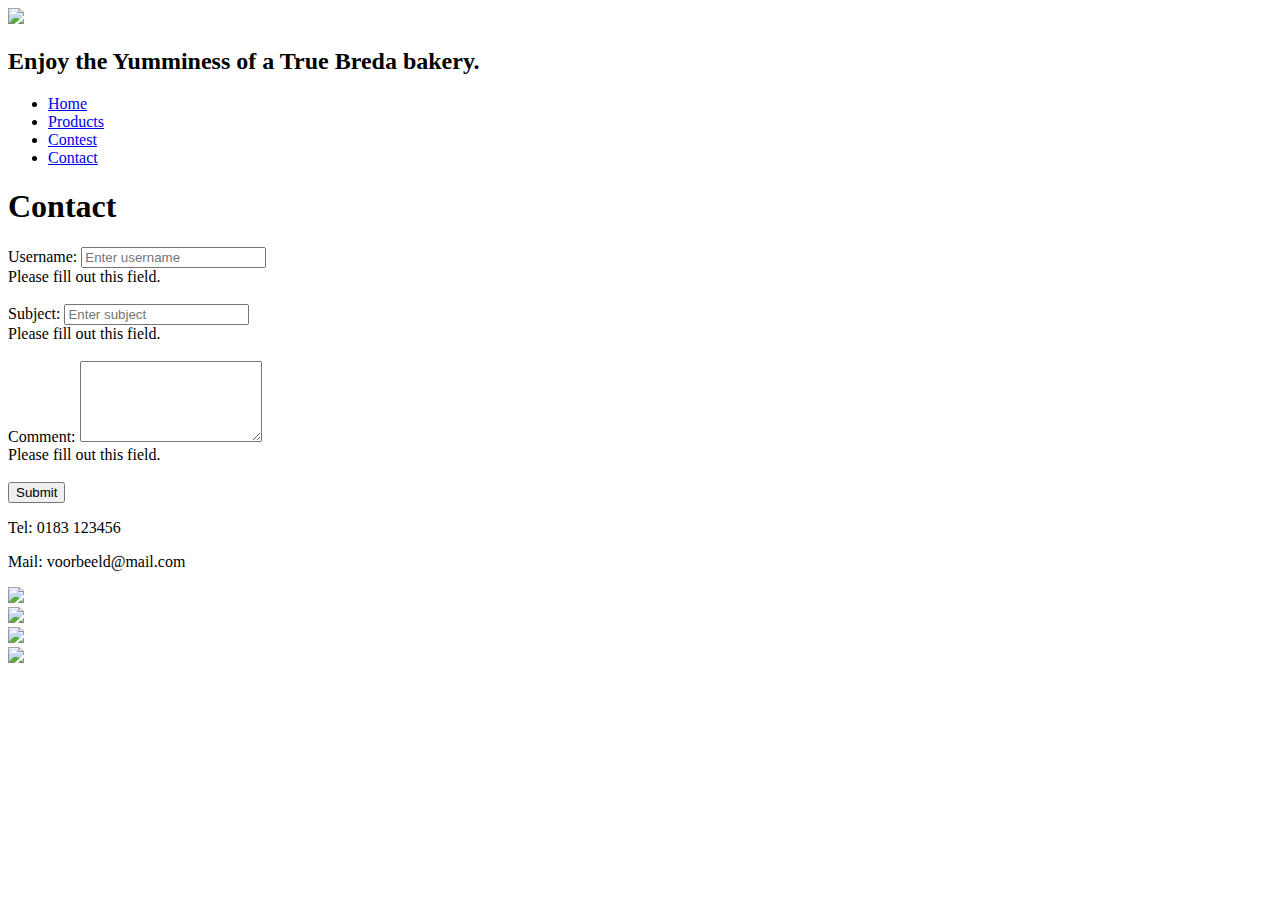
==== contact.html @ f378bdd7 "Update contact.html" ====
<!DOCTYPE html>
<head lang="en">
    
       <!-- Global site tag (gtag.js) - Google Analytics -->
<script async src="https://www.googletagmanager.com/gtag/js?id=G-LJ627HW84Y"></script>
<script>
  window.dataLayer = window.dataLayer || [];
  function gtag(){dataLayer.push(arguments);}
  gtag('js', new Date());

  gtag('config', 'G-LJ627HW84Y');
</script>
    
    <title>Breda Bread</title>
    
    <meta charset="utf-8"/>
    <meta name="viewport" content="width=device-width, initial-scale=1">
    
    <link rel="stylesheet" type="text/css" media="all" href="css/style.css">
    
    <link href="https://cdn.jsdelivr.net/npm/bootstrap@5.0.0-beta1/dist/css/bootstrap.min.css" rel="stylesheet" integrity="sha384-giJF6kkoqNQ00vy+HMDP7azOuL0xtbfIcaT9wjKHr8RbDVddVHyTfAAsrekwKmP1" crossorigin="anonymous">
    <script src="https://cdn.jsdelivr.net/npm/bootstrap@5.0.0-beta1/dist/js/bootstrap.bundle.min.js" integrity="sha384-ygbV9kiqUc6oa4msXn9868pTtWMgiQaeYH7/t7LECLbyPA2x65Kgf80OJFdroafW" crossorigin="anonymous"></script>
    
    <style>
        @import url('https://fonts.googleapis.com/css2?family=Roboto+Slab:wght@700&display=swap');
    </style>
</head>

<body>
    <header class="container-fluid">
        <img src="img/logo.png" width="250px" class="mx-auto d-block">
        <h2 class="text-center">Enjoy the Yumminess of a True Breda bakery.</h2>
    </header>
    
    <nav class="container-fluid">
        <ul class="nav justify-content-center">
            <li class="nav-item">
                <a class="nav-link" href="index.html">Home</a>
            </li>
            <li class="nav-item">
                <a class="nav-link" href="products.html">Products</a>
            </li>
            <li class="nav-item">
                <a class="nav-link" href="contest.html">Contest</a>
            </li>
            <li class="nav-item">
                <a class="nav-link" href="contact.html">Contact</a>
            </li>
        </ul>
    </nav>
    
    
    
    
    
    
    <div class="container">
        <h1 class="text-center m-5">Contact</h1>
        
        <div class="row">
            <div class="col-lg-3"></div>
            <div class="col-lg-6">
                <form class="was-validated">
                     <div class="form-group">
                         <label for="uname">Username:</label>
                         <input type="text" class="form-control" id="uname" placeholder="Enter username" name="uname" required>
                         <div class="invalid-feedback">Please fill out this field.</div>
                         <br>
                     </div>
                     <div class="form-group">
                         <label for="sub">Subject:</label>
                         <input type="text" class="form-control" id="sub" placeholder="Enter subject" name="sbjct" required>
                         <div class="invalid-feedback">Please fill out this field.</div>
                         <br>
                     </div>
                     <div class="form-group">
                         <label for="comment">Comment:</label>
                         <textarea class="form-control" rows="5" id="comment" name="text" required></textarea>
                         <div class="invalid-feedback">Please fill out this field.</div>
                         <br>
                     </div>
                     <button type="submit" class="btn-lg btn-danger">Submit</button>
                </form>
            </div>
            <div class="col-lg-3"></div>
        </div>
    </div>
    
    
    <footer class="container-fluid mt-5">
        <div class="container pt-3 pb-3">
            <div class="row d-flex align-items-center">
                <div class="col-3">
                    <p>Tel: 0183 123456</p>
                    <p>Mail: voorbeeld@mail.com</p>
                </div>
                <div class="col-6">
                    <img src="img/logo.png" width="100px" class="mx-auto d-block">
                </div>
                <div class="col-1">
                    <a href="https://facebook.com/" target="_blank"><img src="img/socialicons/facebook.png" width="40px" class="socialicons"></a>
                </div>
                <div class="col-1">
                    <a href="https://linkedin.com/" target="_blank"><img src="img/socialicons/linkedin.png" width="40px" class="socialicons"></a>
                </div>
                <div class="col-1">
                    <a href="https://instagram.com/" target="_blank"><img src="img/socialicons/instagram.png" width="40px" class="socialicons"></a>
                </div>
            </div>
        </div>
    </footer>
</body>
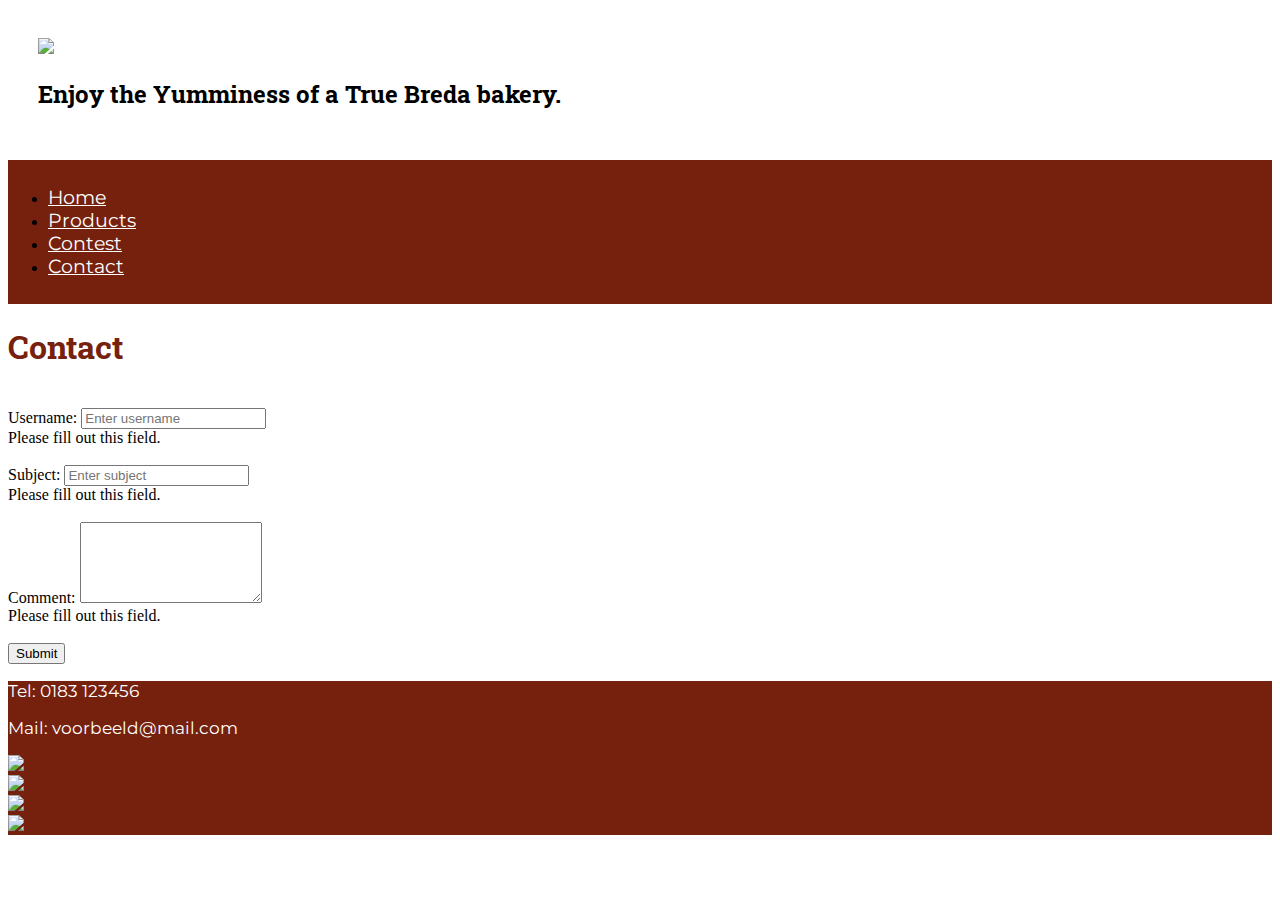
==== commit 83b4df24: "Update contact.html" ====
--- a/contact.html
+++ b/contact.html
@@ -23,6 +23,9 @@
     
     <style>
         @import url('https://fonts.googleapis.com/css2?family=Roboto+Slab:wght@700&display=swap');
+    </style>
+     <style>
+        @import url('https://fonts.googleapis.com/css2?family=Montserrat&display=swap');
     </style>
 </head>
 
--- a/css/style.css
+++ b/css/style.css
@@ -0,0 +1,52 @@
+/* TEXT */
+h1 {
+    font-family: 'Roboto Slab', serif;
+    color: #76210d;
+    background: url(../img/squiggly_line.png) no-repeat center bottom;
+    padding-bottom: 18px;
+}
+h2 {
+    font-family: 'Roboto Slab', serif;
+}
+
+
+/* HEADER */
+header {
+    padding: 30px;
+    background: url(../img/BackgroundImage4.jpg) bottom center no-repeat;
+    background-size: cover;
+}
+
+/* NAVIGATION */
+nav {
+    background-color: #76210d;
+    padding: 10px 0px;
+    margin-bottom: 20px;
+}
+.nav-link {
+    color: white;
+    font-family: 'Montserrat', sans-serif;
+    font-size: 19px;
+}
+.nav-link:hover {
+    color: red;
+}
+
+p {
+    font-size: 17px;
+    font-family: 'Montserrat', sans-serif;
+}
+
+/* FOOTER */
+footer {
+    background: #76210d;
+    color: white;
+}
+.socialicons {
+    opacity: 1;
+}
+.socialicons:hover {
+    opacity: .6;
+}
+
+
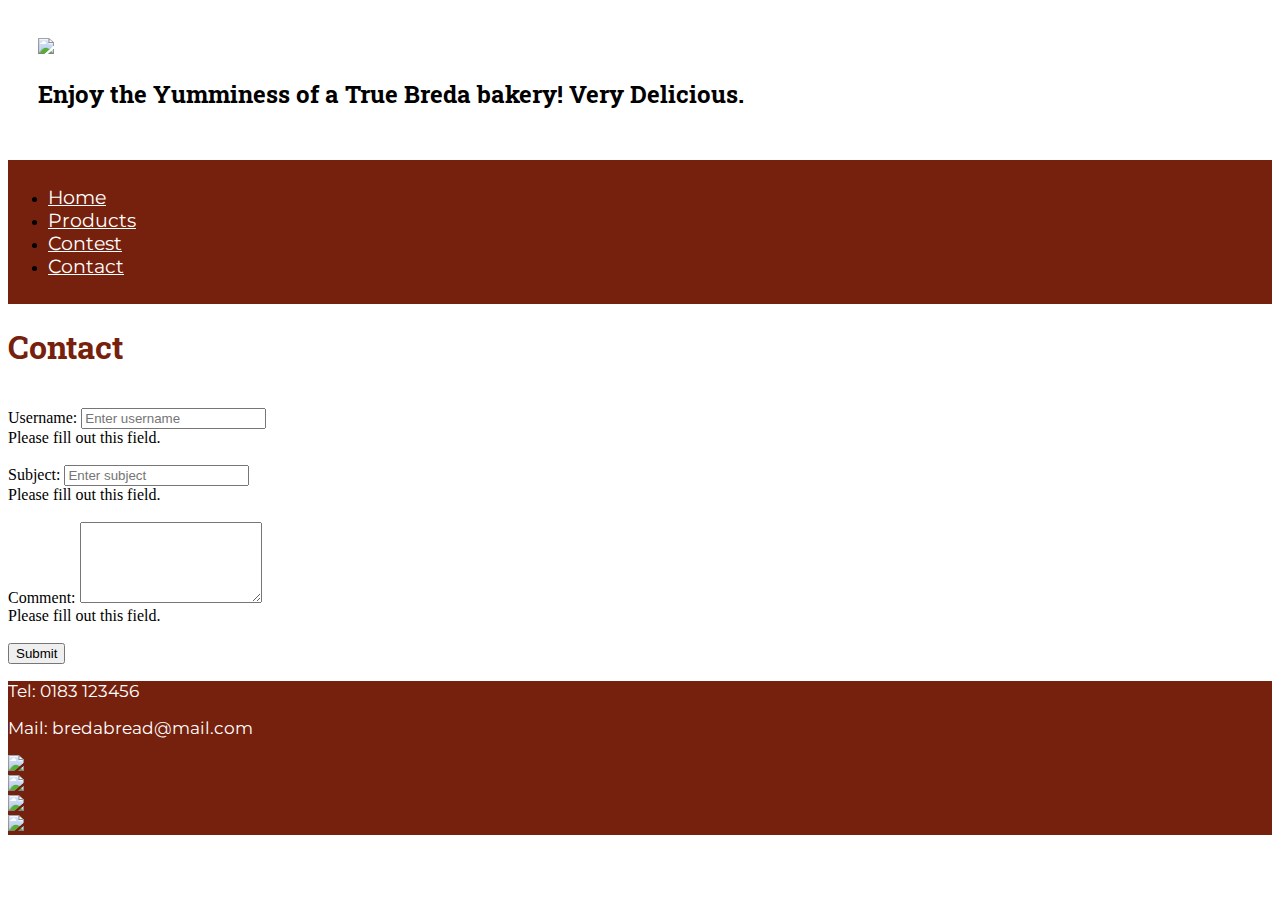
==== commit d8364b0d: "Update contact.html" ====
--- a/contact.html
+++ b/contact.html
@@ -32,7 +32,7 @@
 <body>
     <header class="container-fluid">
         <img src="img/logo.png" width="250px" class="mx-auto d-block">
-        <h2 class="text-center">Enjoy the Yumminess of a True Breda bakery.</h2>
+        <h2 class="text-center">Enjoy the Yumminess of a True Breda bakery! Very Delicious.</h2>
     </header>
     
     <nav class="container-fluid">
@@ -95,7 +95,7 @@
             <div class="row d-flex align-items-center">
                 <div class="col-3">
                     <p>Tel: 0183 123456</p>
-                    <p>Mail: voorbeeld@mail.com</p>
+                    <p>Mail: bredabread@mail.com</p>
                 </div>
                 <div class="col-6">
                     <img src="img/logo.png" width="100px" class="mx-auto d-block">
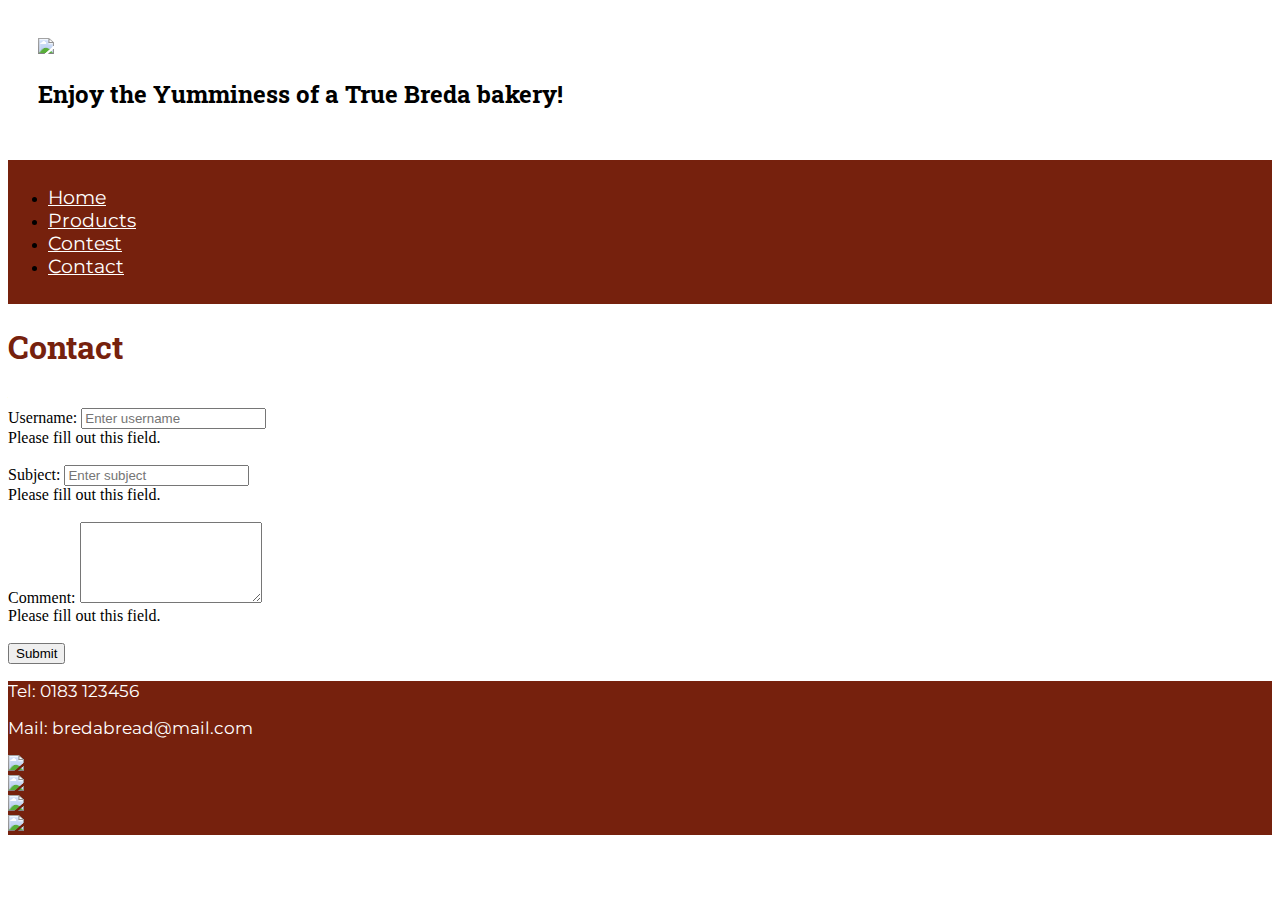
==== commit 9998b9bd: "Update contact.html" ====
--- a/contact.html
+++ b/contact.html
@@ -32,7 +32,7 @@
 <body>
     <header class="container-fluid">
         <img src="img/logo.png" width="250px" class="mx-auto d-block">
-        <h2 class="text-center">Enjoy the Yumminess of a True Breda bakery! Very Delicious.</h2>
+        <h2 class="text-center">Enjoy the Yumminess of a True Breda bakery!</h2>
     </header>
     
     <nav class="container-fluid">
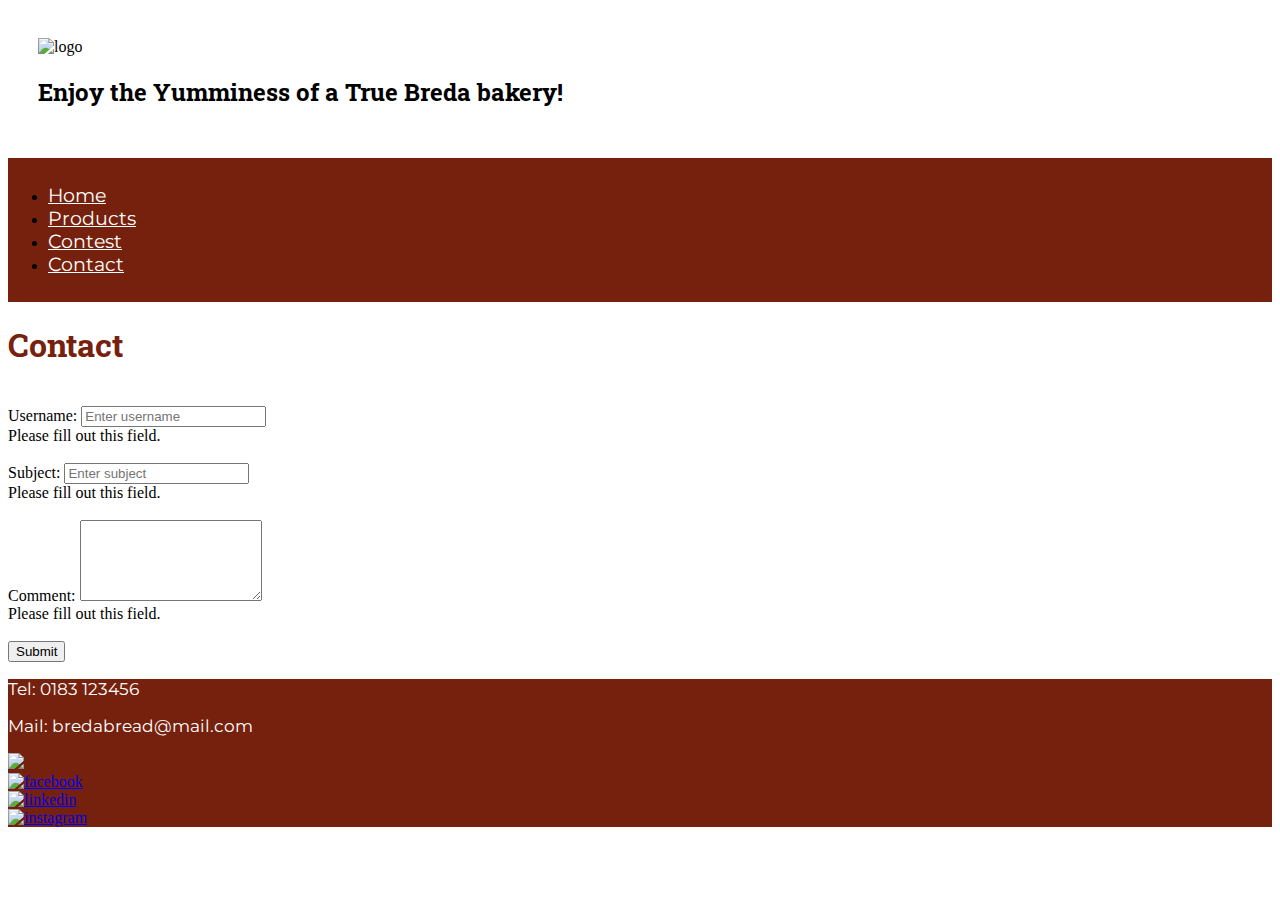
==== commit f06b6a12: "Added alt to img's" ====
--- a/contact.html
+++ b/contact.html
@@ -31,7 +31,7 @@
 
 <body>
     <header class="container-fluid">
-        <img src="img/logo.png" width="250px" class="mx-auto d-block">
+        <img src="img/logo.png" alt="logo" width="250px" class="mx-auto d-block">
         <h2 class="text-center">Enjoy the Yumminess of a True Breda bakery!</h2>
     </header>
     
@@ -101,13 +101,13 @@
                     <img src="img/logo.png" width="100px" class="mx-auto d-block">
                 </div>
                 <div class="col-1">
-                    <a href="https://facebook.com/" target="_blank"><img src="img/socialicons/facebook.png" width="40px" class="socialicons"></a>
+                    <a href="https://facebook.com/" target="_blank"><img src="img/socialicons/facebook.png" alt="facebook" width="40px" class="socialicons"></a>
                 </div>
                 <div class="col-1">
-                    <a href="https://linkedin.com/" target="_blank"><img src="img/socialicons/linkedin.png" width="40px" class="socialicons"></a>
+                    <a href="https://linkedin.com/" target="_blank"><img src="img/socialicons/linkedin.png" alt="linkedin" width="40px" class="socialicons"></a>
                 </div>
                 <div class="col-1">
-                    <a href="https://instagram.com/" target="_blank"><img src="img/socialicons/instagram.png" width="40px" class="socialicons"></a>
+                    <a href="https://instagram.com/" target="_blank"><img src="img/socialicons/instagram.png" alt="instagram" width="40px" class="socialicons"></a>
                 </div>
             </div>
         </div>
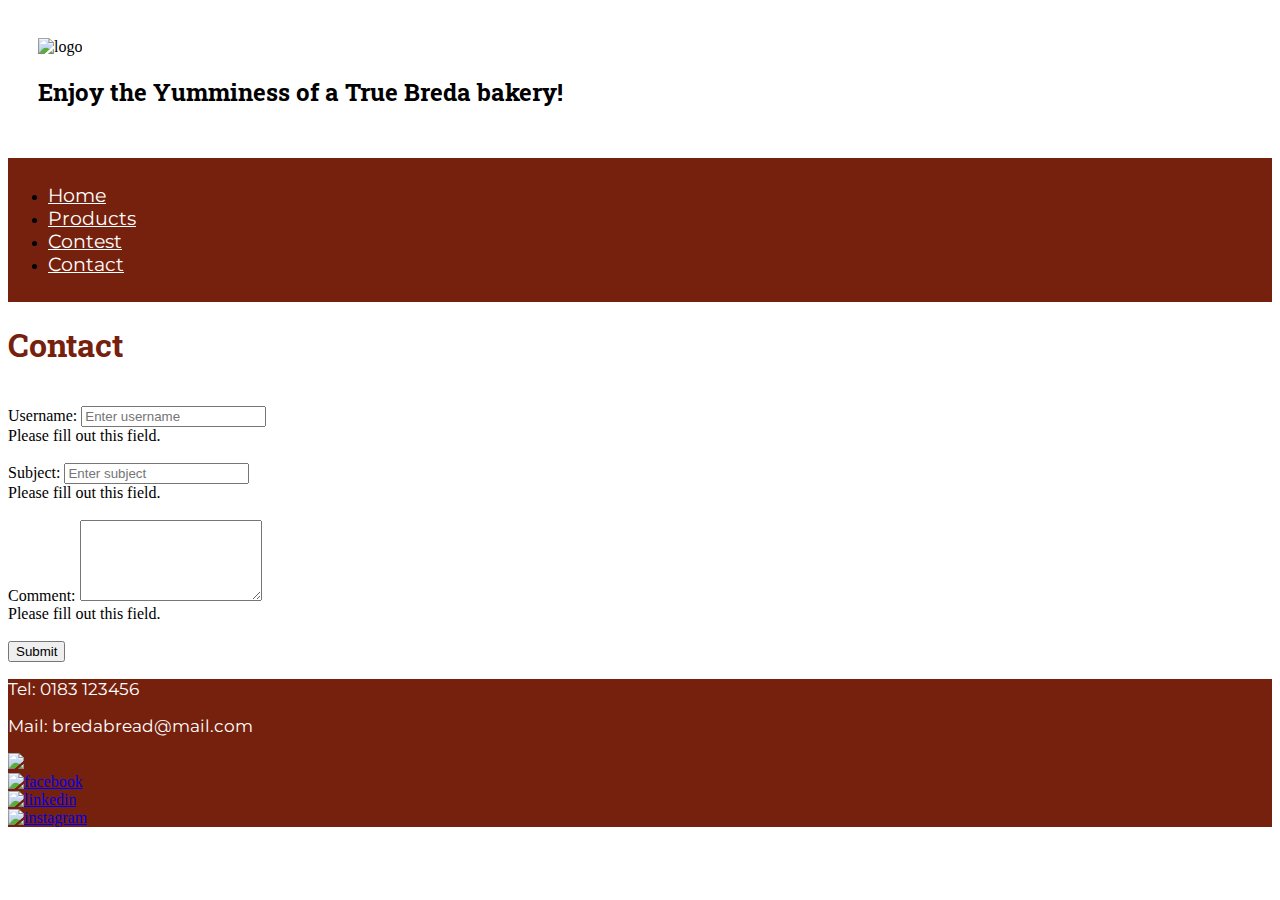
==== commit 3eb868f4: "Update contact.html" ====
--- a/contact.html
+++ b/contact.html
@@ -1,16 +1,6 @@
 <!DOCTYPE html>
 <head lang="en">
-    
-       <!-- Global site tag (gtag.js) - Google Analytics -->
-<script async src="https://www.googletagmanager.com/gtag/js?id=G-LJ627HW84Y"></script>
-<script>
-  window.dataLayer = window.dataLayer || [];
-  function gtag(){dataLayer.push(arguments);}
-  gtag('js', new Date());
 
-  gtag('config', 'G-LJ627HW84Y');
-</script>
-    
     <title>Breda Bread</title>
     
     <meta charset="utf-8"/>
